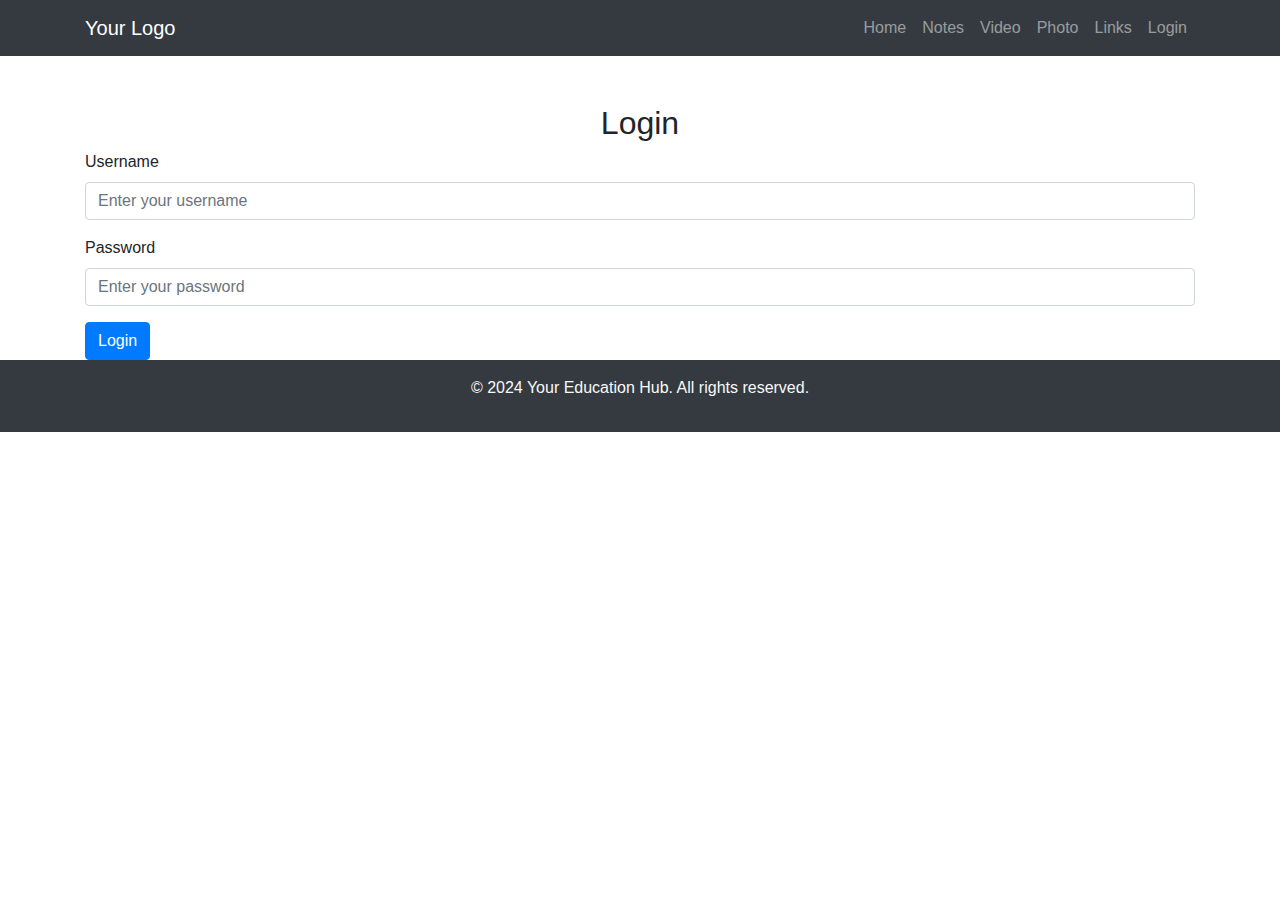
==== index.html @ 45f533de "Add files via upload" ====
<!DOCTYPE html>
<html lang="en">

<head>
    <meta charset="UTF-8">
    <meta name="viewport" content="width =device-width, initial-scale=1.0">
    <title>Login</title>
    <link rel="stylesheet" href="https://stackpath.bootstrapcdn.com/bootstrap/4.5.2/css/bootstrap.min.css">
    <link rel="stylesheet" href="/storage/emulated/0/style1.css">
</head>

<body>
    <header>
        <nav class="navbar navbar-expand-lg navbar-dark bg-dark">
            <div class="container">
                <a class="navbar-brand" href="#">Your Logo</a>
                <button class="navbar-toggler" type="button" data-toggle="collapse" data-target="#navbarNav"
                    aria-controls="navbarNav" aria-expanded="false" aria-label="Toggle navigation">
                    <span class="navbar-toggler-icon"></span>
                </button>
                <div class="collapse navbar-collapse" id="navbarNav">
                    <ul class="navbar-nav ml-auto">
                        <li class="nav-item">
                            <a class="nav-link" href="/storage/emulated/0/Myweb/Main.html">Home</a>
                        </li>
                        <li class="nav-item">
                            <a class="nav-link" href="notes.html">Notes</a>
                        </li>
                        <li class="nav-item">
                            <a class="nav-link" href="video.html">Video</a>
                        </li>
                        <li class="nav-item">
                            <a class="nav-link" href="photo.html">Photo</a>
                        </li>
                        <li class="nav-item">
                            <a class="nav-link" href="links.html">Links</a>
                        </li>
                        <li class="nav-item">
                            <a class="nav-link" href="login.html">Login</a>
                        </li>
                    </ul>
                </div>
            </div>
        </nav>
    </header>

    <section class="container mt-5">
        <h2 class="text-center">Login</h2>
        <form onsubmit="validateLogin(event)">
            <div class="form-group">
                <label for="username">Username</label>
                <input type="text" class="form-control" id="username" placeholder="Enter your username" required>
            </div>
            <div class="form-group">
                <label for="password">Password</label>
                <input type="password" class="form-control" id="password" placeholder="Enter your password" required>
            </div>
            <button type="submit" class="btn btn-primary">Login</button>
        </form>
    </section>

    <footer class="bg-dark text-light text-center py-3">
        <p>&copy; 2024 Your Education Hub. All rights reserved.</p>
    </footer>

    <script src="https://code.jquery.com/jquery-3.5.1.slim.min.js"></script>
    <script src="https://cdn.jsdelivr.net/npm/@popperjs/core@2.0.9/dist/umd/popper.min.js"></script>
    <script src="https://stackpath.bootstrapcdn.com/bootstrap/4.5.2/js/bootstrap.min.js"></script>

    <script>
        function validateLogin(event) {
            event.preventDefault();

            // Simple validation (replace this with your actual validation logic)
            var username = document.getElementById("username").value;
            var password = document.getElementById("password").value;

            // Replace the following condition with your actual login validation
            if (username === "Aksh@07" && password === "aksh@0007") {
                // Redirect to Main.html
                window.location.href = "/storage/emulated/0/Myweb/Main.html";
            } else {
                alert("Invalid username or password. Please try again.");
            }
        }
    </script>
</body>

</html>
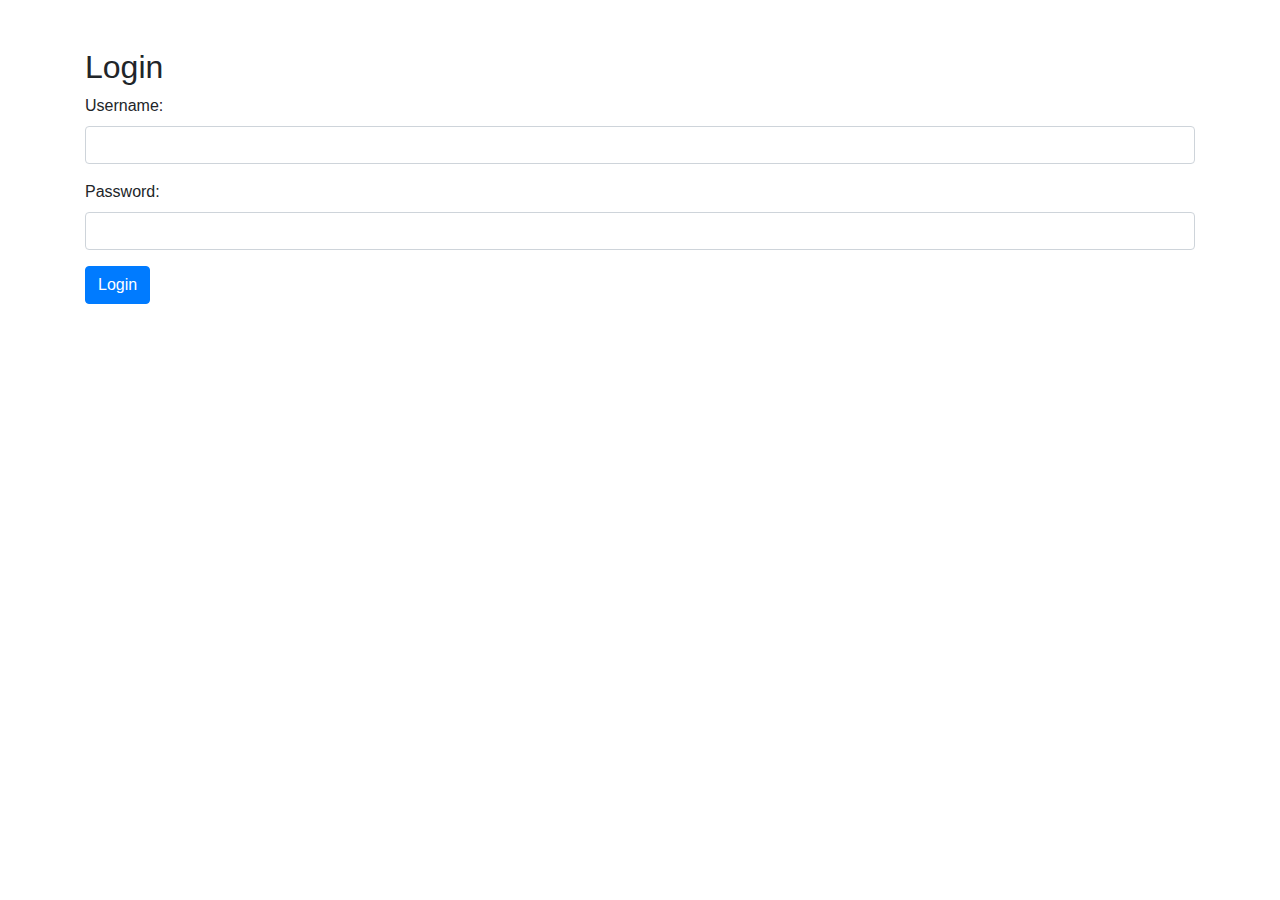
==== commit ff7b8730: "Update index.html" ====
--- a/index.html
+++ b/index.html
@@ -3,87 +3,29 @@
 
 <head>
     <meta charset="UTF-8">
-    <meta name="viewport" content="width =device-width, initial-scale=1.0">
+    <meta name="viewport" content="width=device-width, initial-scale=1.0">
     <title>Login</title>
     <link rel="stylesheet" href="https://stackpath.bootstrapcdn.com/bootstrap/4.5.2/css/bootstrap.min.css">
-    <link rel="stylesheet" href="/storage/emulated/0/style1.css">
+    <link rel="stylesheet" href="styles.css">
 </head>
 
 <body>
-    <header>
-        <nav class="navbar navbar-expand-lg navbar-dark bg-dark">
-            <div class="container">
-                <a class="navbar-brand" href="#">Your Logo</a>
-                <button class="navbar-toggler" type="button" data-toggle="collapse" data-target="#navbarNav"
-                    aria-controls="navbarNav" aria-expanded="false" aria-label="Toggle navigation">
-                    <span class="navbar-toggler-icon"></span>
-                </button>
-                <div class="collapse navbar-collapse" id="navbarNav">
-                    <ul class="navbar-nav ml-auto">
-                        <li class="nav-item">
-                            <a class="nav-link" href="/storage/emulated/0/Myweb/Main.html">Home</a>
-                        </li>
-                        <li class="nav-item">
-                            <a class="nav-link" href="notes.html">Notes</a>
-                        </li>
-                        <li class="nav-item">
-                            <a class="nav-link" href="video.html">Video</a>
-                        </li>
-                        <li class="nav-item">
-                            <a class="nav-link" href="photo.html">Photo</a>
-                        </li>
-                        <li class="nav-item">
-                            <a class="nav-link" href="links.html">Links</a>
-                        </li>
-                        <li class="nav-item">
-                            <a class="nav-link" href="login.html">Login</a>
-                        </li>
-                    </ul>
-                </div>
-            </div>
-        </nav>
-    </header>
-
     <section class="container mt-5">
-        <h2 class="text-center">Login</h2>
-        <form onsubmit="validateLogin(event)">
+        <h2>Login</h2>
+        <form id="loginForm">
             <div class="form-group">
-                <label for="username">Username</label>
-                <input type="text" class="form-control" id="username" placeholder="Enter your username" required>
+                <label for="username">Username:</label>
+                <input type="text" class="form-control" id="username" required>
             </div>
             <div class="form-group">
-                <label for="password">Password</label>
-                <input type="password" class="form-control" id="password" placeholder="Enter your password" required>
+                <label for="password">Password:</label>
+                <input type="password" class="form-control" id="password" required>
             </div>
             <button type="submit" class="btn btn-primary">Login</button>
         </form>
     </section>
 
-    <footer class="bg-dark text-light text-center py-3">
-        <p>&copy; 2024 Your Education Hub. All rights reserved.</p>
-    </footer>
-
-    <script src="https://code.jquery.com/jquery-3.5.1.slim.min.js"></script>
-    <script src="https://cdn.jsdelivr.net/npm/@popperjs/core@2.0.9/dist/umd/popper.min.js"></script>
-    <script src="https://stackpath.bootstrapcdn.com/bootstrap/4.5.2/js/bootstrap.min.js"></script>
-
-    <script>
-        function validateLogin(event) {
-            event.preventDefault();
-
-            // Simple validation (replace this with your actual validation logic)
-            var username = document.getElementById("username").value;
-            var password = document.getElementById("password").value;
-
-            // Replace the following condition with your actual login validation
-            if (username === "Aksh@07" && password === "aksh@0007") {
-                // Redirect to Main.html
-                window.location.href = "/storage/emulated/0/Myweb/Main.html";
-            } else {
-                alert("Invalid username or password. Please try again.");
-            }
-        }
-    </script>
+    <script src="script.js"></script>
 </body>
 
 </html>
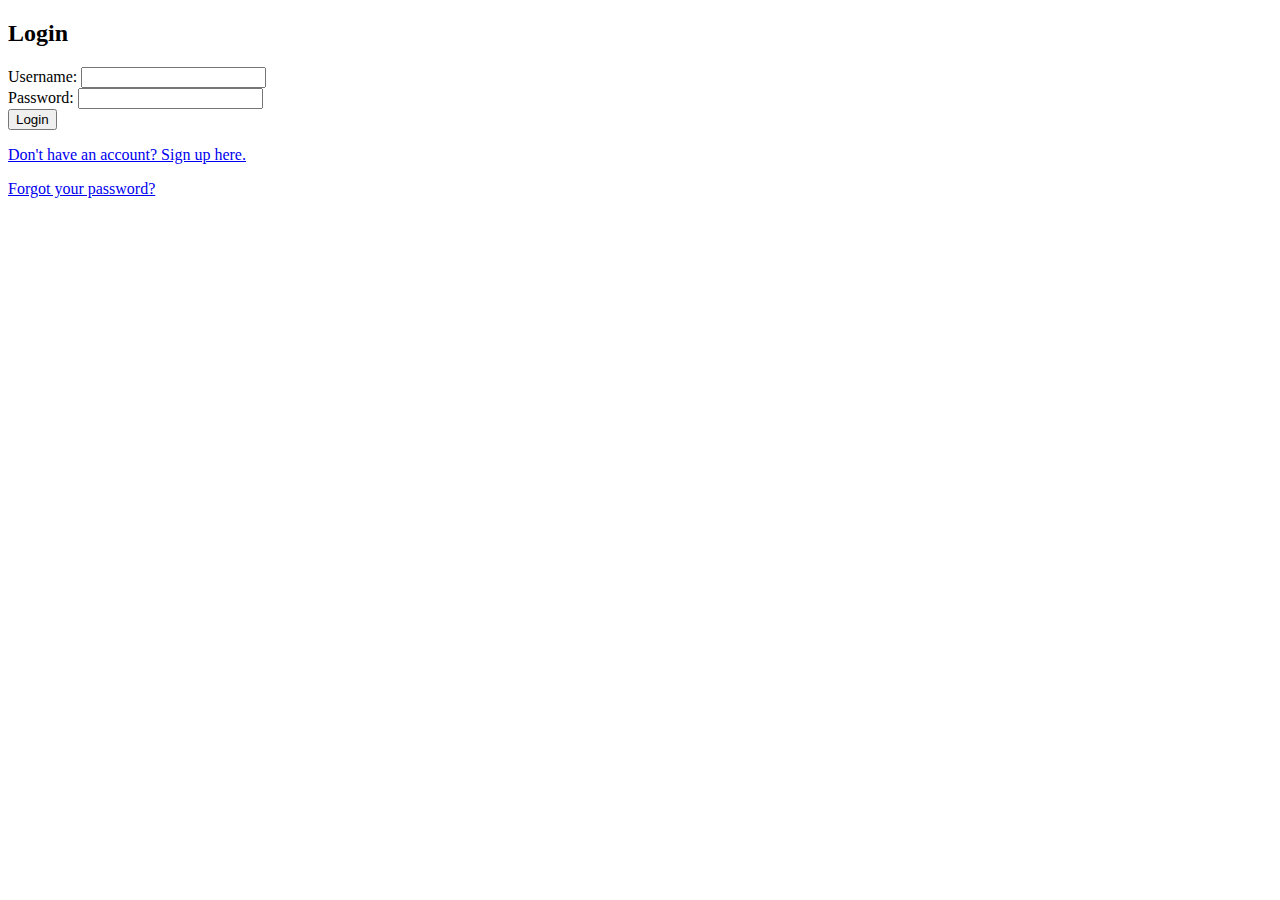
==== commit cf89395b: "Update index.html" ====
--- a/index.html
+++ b/index.html
@@ -1,3 +1,5 @@
+<!-- login.html -->
+
 <!DOCTYPE html>
 <html lang="en">
 
@@ -5,24 +7,25 @@
     <meta charset="UTF-8">
     <meta name="viewport" content="width=device-width, initial-scale=1.0">
     <title>Login</title>
-    <link rel="stylesheet" href="https://stackpath.bootstrapcdn.com/bootstrap/4.5.2/css/bootstrap.min.css">
-    <link rel="stylesheet" href="styles.css">
+    <link rel="stylesheet" href="style.css">
 </head>
 
-<body>
-    <section class="container mt-5">
+<body class="black-background">
+    <section class="container mt-5 text-light">
         <h2>Login</h2>
         <form id="loginForm">
             <div class="form-group">
-                <label for="username">Username:</label>
-                <input type="text" class="form-control" id="username" required>
+                <label for="loginUsername">Username:</label>
+                <input type="text" class="form-control" id="loginUsername" required>
             </div>
             <div class="form-group">
-                <label for="password">Password:</label>
-                <input type="password" class="form-control" id="password" required>
+                <label for="loginPassword">Password:</label>
+                <input type="password" class="form-control" id="loginPassword" required>
             </div>
             <button type="submit" class="btn btn-primary">Login</button>
         </form>
+        <p class="mt-3"><a href="signup.html" class="text-success">Don't have an account? Sign up here.</a></p>
+        <p class="mt-3"><a href="forgot-password.html" class="text-warning">Forgot your password?</a></p>
     </section>
 
     <script src="script.js"></script>
